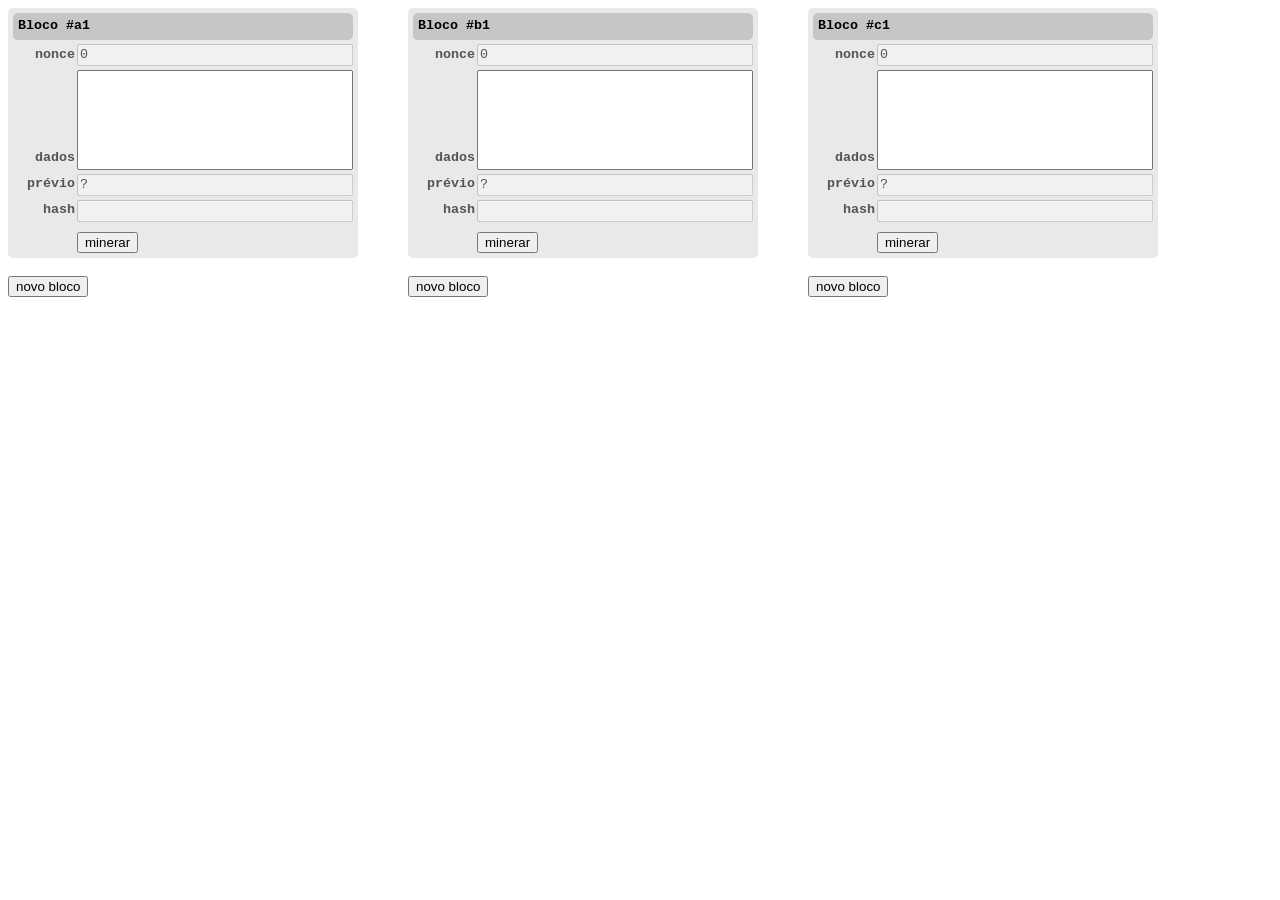
==== blockchain_rede/main.html @ 814da6ad "Add files via upload" ====
<!DOCTYPE html>
<html lang="en">
<head>
    <meta charset="UTF-8">
    <meta name="viewport" content="width=device-width, initial-scale=1.0">
    <title>Document</title>
    <link rel="stylesheet" href="style.css">
</head>
<body>

    
        <template id="bloco-template">
            <div class="bloco">
                <textarea disabled class="title"></textarea>
                <br>
                <textarea disabled class="text">nonce</textarea><textarea class="nonce-output" disabled>0</textarea>
                <br>
                <textarea disabled class="text">dados</textarea><textarea class="data-input"></textarea>
                <br>
                <textarea disabled class="text">prévio</textarea><textarea disabled class="previous-hash-output">?</textarea>
                <br>
                <textarea disabled class="text">hash</textarea><textarea disabled class="hash-output"></textarea>
                <br>
                <textarea disabled class="text"></textarea><button class="minerar-btn">minerar</button>
            </div>
        </template>



    <div class="blockchain-container">

    
    <div id="a">
        <div class="bloco" id="a1">
            <textarea disabled class="title">Bloco #a1</textarea>
            <br>
            <textarea disabled class="text">nonce</textarea><textarea class="nonce-output" id="a1"disabled>0</textarea>
            <br>
            <textarea disabled class="text">dados</textarea><textarea class="data-input" id="a1"></textarea>
            <br>
            <textarea disabled class="text">prévio</textarea><textarea disabled class="previous-hash-output" id="a1">?</textarea>
            <br>
            <textarea disabled class="text">hash</textarea><textarea disabled class="hash-output" id="a1"></textarea>
            <br>
            <textarea disabled class="text"></textarea><button class="minerar-btn" id="a1">minerar</button>
        </div>
        <br><br> 
        <button id="novo-bloco-btn" data-col="1" data-row="a">novo bloco</button>
    </div>


    <div id="b">
        <div class="bloco" id="b1">
            <textarea disabled class="title">Bloco #b1</textarea>
            <br>
            <textarea disabled class="text">nonce</textarea><textarea class="nonce-output" id="b1"disabled>0</textarea>
            <br>
            <textarea disabled class="text">dados</textarea><textarea class="data-input" id="b1"></textarea>
            <br>
            <textarea disabled class="text">prévio</textarea><textarea disabled class="previous-hash-output" id="b1">?</textarea>
            <br>
            <textarea disabled class="text">hash</textarea><textarea disabled class="hash-output" id="b1"></textarea>
            <br>
            <textarea disabled class="text"></textarea><button class="minerar-btn" id="b1">minerar</button>
        </div>
        <br><br> 
        <button id="novo-bloco-btn" data-col="1" data-row="b">novo bloco</button>
    </div>

        <div id="c">
        <div class="bloco" id="c1">
            <textarea disabled class="title">Bloco #c1</textarea>
            <br>
            <textarea disabled class="text">nonce</textarea><textarea class="nonce-output" id="c1"disabled>0</textarea>
            <br>
            <textarea disabled class="text">dados</textarea><textarea class="data-input" id="c1"></textarea>
            <br>
            <textarea disabled class="text">prévio</textarea><textarea disabled class="previous-hash-output" id="c1">?</textarea>
            <br>
            <textarea disabled class="text">hash</textarea><textarea disabled class="hash-output" id="c1"></textarea>
            <br>
            <textarea disabled class="text"></textarea><button class="minerar-btn" id="c1">minerar</button>
        </div>
        <br><br> 
        <button id="novo-bloco-btn" data-col="1" data-row="c">novo bloco</button>
    </div>


    </div> 

    <script src="main.js"></script>
</body>
</html>
---- blockchain_rede/style.css ----
html{
    width: 125%;
}

textarea{
    resize: none;
    overflow: hidden;
}

.blockchain-container{
    display: flex;
    flex-direction: row;
    gap: 50px;
}

.data-input{
    height: 7em;
    width: 270px;

}
.nonce-output, .hash-output, .previous-hash-output, .assinatura-input{
    height: 1.2em;
    width: 270px;
}

.text{
    background: transparent;
    border: transparent;
    outline: none;
    height: 1.3em;
    width: 60px;
    text-align: right;

    font-weight: bold;
}

.title{
    background-color: rgb(199, 198, 198);
    border-radius: 5px;
    padding: 5px;
    border: transparent;
    outline: none;
    height: 1.3em;

    width: 97%;
    font-weight: bolder;
    color:black;
}

/* .previous-hash-output{
    background-color: #62915c;
} */

.bloco{
    display: inline-block;
    padding: 5px;
    background-color: rgb(233, 233, 233);
    border-radius: 5px;

}
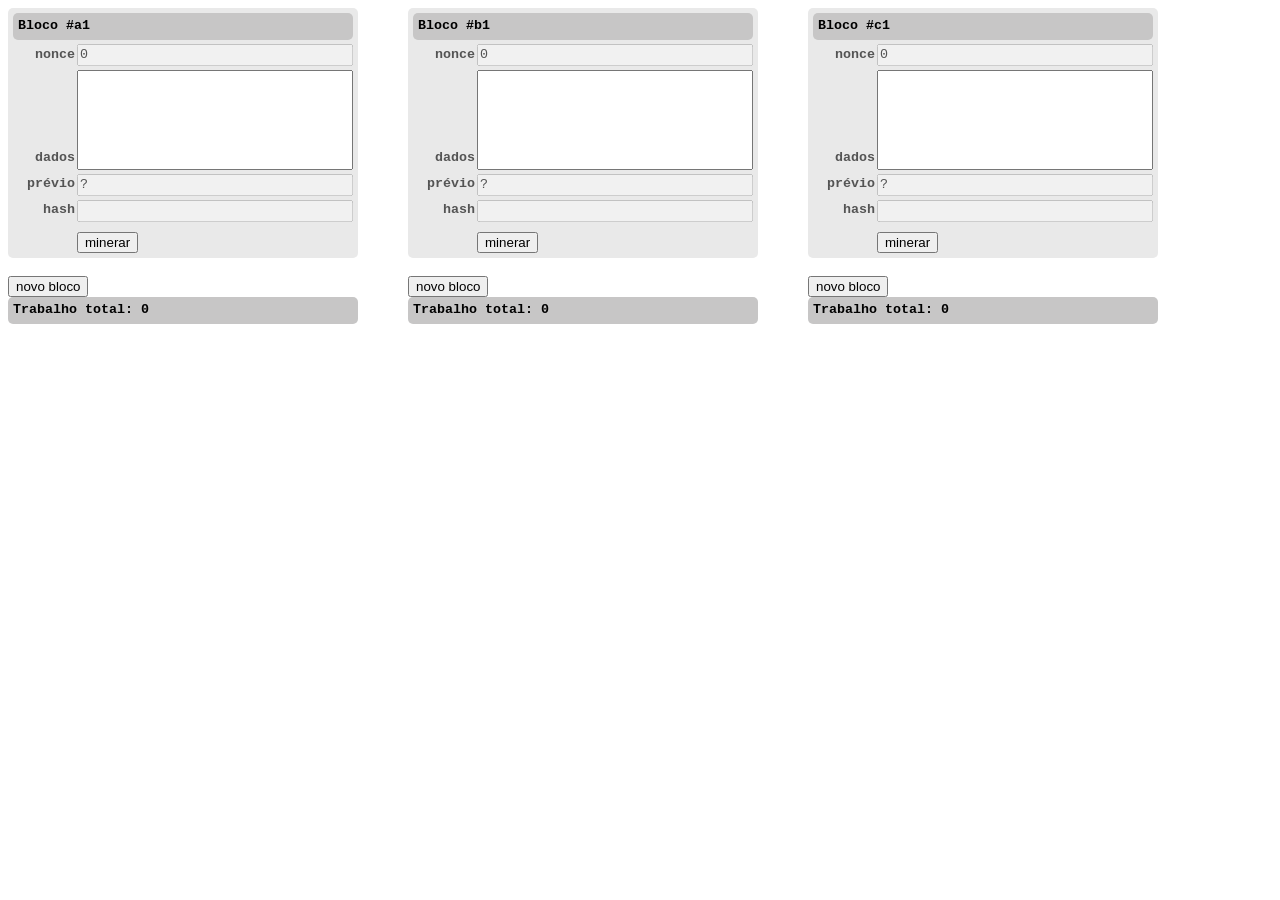
==== commit 4c070026: "Add files via upload" ====
--- a/blockchain_rede/main.html
+++ b/blockchain_rede/main.html
@@ -45,7 +45,9 @@
             <textarea disabled class="text"></textarea><button class="minerar-btn" id="a1">minerar</button>
         </div>
         <br><br> 
+
         <button id="novo-bloco-btn" data-col="1" data-row="a">novo bloco</button>
+        <textarea disabled class="title" id="awork" data-work="0">Trabalho total: 0</textarea>
     </div>
 
 
@@ -64,10 +66,12 @@
             <textarea disabled class="text"></textarea><button class="minerar-btn" id="b1">minerar</button>
         </div>
         <br><br> 
+
         <button id="novo-bloco-btn" data-col="1" data-row="b">novo bloco</button>
+        <textarea disabled class="title" id="bwork" data-work="0">Trabalho total: 0</textarea>
     </div>
 
-        <div id="c">
+    <div id="c">
         <div class="bloco" id="c1">
             <textarea disabled class="title">Bloco #c1</textarea>
             <br>
@@ -82,7 +86,10 @@
             <textarea disabled class="text"></textarea><button class="minerar-btn" id="c1">minerar</button>
         </div>
         <br><br> 
+
+
         <button id="novo-bloco-btn" data-col="1" data-row="c">novo bloco</button>
+        <textarea disabled class="title" id="cwork" data-work="0">Trabalho total: 0</textarea>
     </div>
 
 
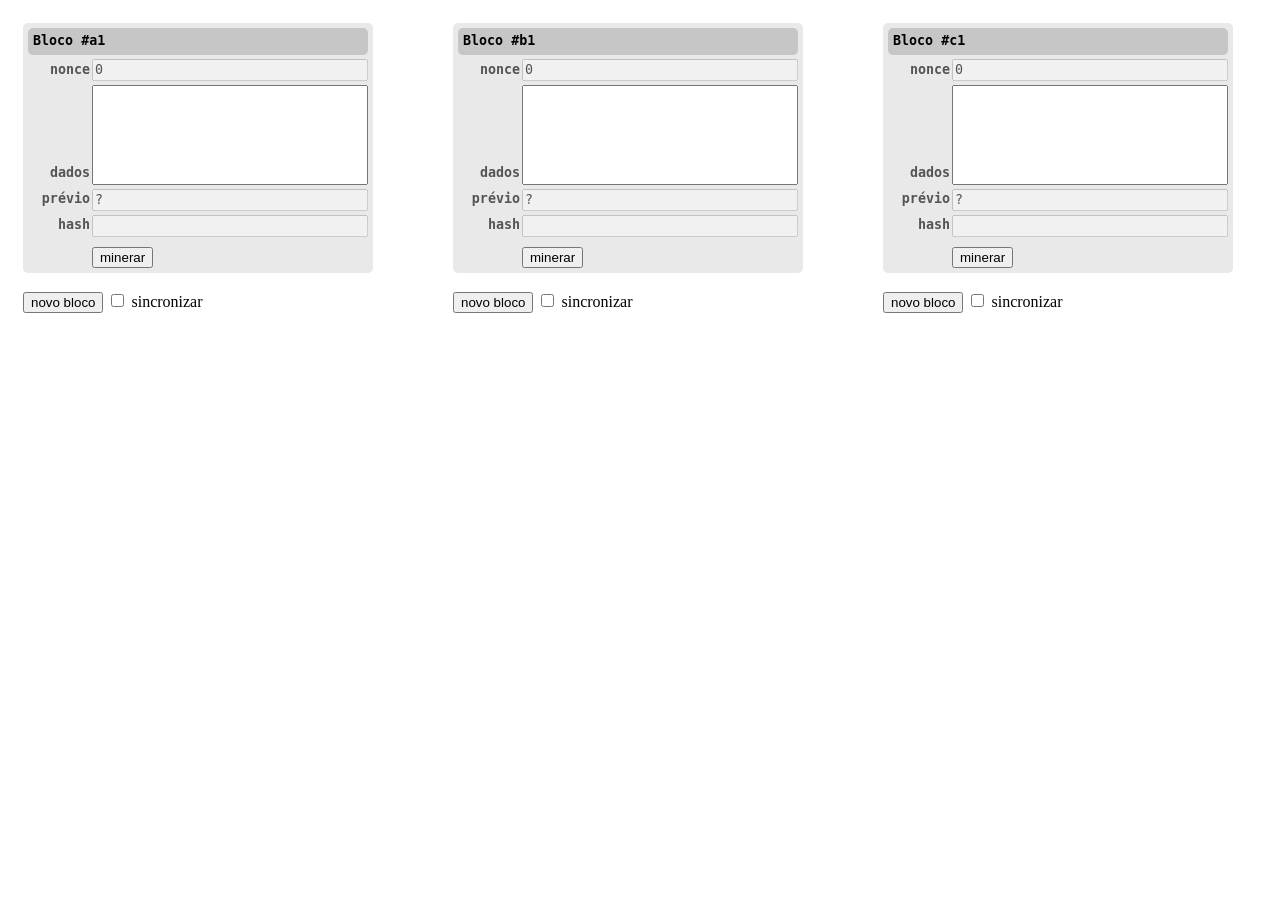
==== commit 88737fdc: "Add files via upload" ====
--- a/blockchain_rede/main.html
+++ b/blockchain_rede/main.html
@@ -23,6 +23,7 @@
                 <br>
                 <textarea disabled class="text"></textarea><button class="minerar-btn">minerar</button>
             </div>
+            <br><br>
         </template>
 
 
@@ -30,67 +31,71 @@
     <div class="blockchain-container">
 
     
-    <div id="a">
-        <div class="bloco" id="a1">
-            <textarea disabled class="title">Bloco #a1</textarea>
-            <br>
-            <textarea disabled class="text">nonce</textarea><textarea class="nonce-output" id="a1"disabled>0</textarea>
-            <br>
-            <textarea disabled class="text">dados</textarea><textarea class="data-input" id="a1"></textarea>
-            <br>
-            <textarea disabled class="text">prévio</textarea><textarea disabled class="previous-hash-output" id="a1">?</textarea>
-            <br>
-            <textarea disabled class="text">hash</textarea><textarea disabled class="hash-output" id="a1"></textarea>
-            <br>
-            <textarea disabled class="text"></textarea><button class="minerar-btn" id="a1">minerar</button>
+        <div id="anode" data-broken="0">
+            <div class="bloco" id="a1">
+                <textarea disabled class="title">Bloco #a1</textarea>
+                <br>
+                <textarea disabled class="text">nonce</textarea><textarea class="nonce-output" id="a1"disabled>0</textarea>
+                <br>
+                <textarea disabled class="text">dados</textarea><textarea class="data-input" id="a1"></textarea>
+                <br>
+                <textarea disabled class="text">prévio</textarea><textarea disabled class="previous-hash-output" id="a1">?</textarea>
+                <br>
+                <textarea disabled class="text">hash</textarea><textarea disabled class="hash-output" id="a1"></textarea>
+                <br>
+                <textarea disabled class="text"></textarea><button class="minerar-btn" id="a1">minerar</button>
+            </div>
+            <br><br> 
+
+            <button id="novo-bloco-btn" data-col="1" data-row="a">novo bloco</button>
+            <input type="checkbox" id="async" >
+            <label for="async">sincronizar</label>
         </div>
-        <br><br> 
-
-        <button id="novo-bloco-btn" data-col="1" data-row="a">novo bloco</button>
-        <textarea disabled class="title" id="awork" data-work="0">Trabalho total: 0</textarea>
-    </div>
 
 
-    <div id="b">
-        <div class="bloco" id="b1">
-            <textarea disabled class="title">Bloco #b1</textarea>
-            <br>
-            <textarea disabled class="text">nonce</textarea><textarea class="nonce-output" id="b1"disabled>0</textarea>
-            <br>
-            <textarea disabled class="text">dados</textarea><textarea class="data-input" id="b1"></textarea>
-            <br>
-            <textarea disabled class="text">prévio</textarea><textarea disabled class="previous-hash-output" id="b1">?</textarea>
-            <br>
-            <textarea disabled class="text">hash</textarea><textarea disabled class="hash-output" id="b1"></textarea>
-            <br>
-            <textarea disabled class="text"></textarea><button class="minerar-btn" id="b1">minerar</button>
+        <div id="bnode" data-broken="0">
+            <div class="bloco" id="b1">
+                <textarea disabled class="title">Bloco #b1</textarea>
+                <br>
+                <textarea disabled class="text">nonce</textarea><textarea class="nonce-output" id="b1"disabled>0</textarea>
+                <br>
+                <textarea disabled class="text">dados</textarea><textarea class="data-input" id="b1"></textarea>
+                <br>
+                <textarea disabled class="text">prévio</textarea><textarea disabled class="previous-hash-output" id="b1">?</textarea>
+                <br>
+                <textarea disabled class="text">hash</textarea><textarea disabled class="hash-output" id="b1"></textarea>
+                <br>
+                <textarea disabled class="text"></textarea><button class="minerar-btn" id="b1">minerar</button>
+            </div>
+            <br><br> 
+
+            <button id="novo-bloco-btn" data-col="1" data-row="b">novo bloco</button>
+            <input type="checkbox" id="bsync" >
+            <label for="async">sincronizar</label>
         </div>
-        <br><br> 
-
-        <button id="novo-bloco-btn" data-col="1" data-row="b">novo bloco</button>
-        <textarea disabled class="title" id="bwork" data-work="0">Trabalho total: 0</textarea>
-    </div>
-
-    <div id="c">
-        <div class="bloco" id="c1">
-            <textarea disabled class="title">Bloco #c1</textarea>
-            <br>
-            <textarea disabled class="text">nonce</textarea><textarea class="nonce-output" id="c1"disabled>0</textarea>
-            <br>
-            <textarea disabled class="text">dados</textarea><textarea class="data-input" id="c1"></textarea>
-            <br>
-            <textarea disabled class="text">prévio</textarea><textarea disabled class="previous-hash-output" id="c1">?</textarea>
-            <br>
-            <textarea disabled class="text">hash</textarea><textarea disabled class="hash-output" id="c1"></textarea>
-            <br>
-            <textarea disabled class="text"></textarea><button class="minerar-btn" id="c1">minerar</button>
-        </div>
-        <br><br> 
 
 
-        <button id="novo-bloco-btn" data-col="1" data-row="c">novo bloco</button>
-        <textarea disabled class="title" id="cwork" data-work="0">Trabalho total: 0</textarea>
-    </div>
+        <div id="cnode" data-broken="0">
+            <div class="bloco" id="c1">
+                <textarea disabled class="title">Bloco #c1</textarea>
+                <br>
+                <textarea disabled class="text">nonce</textarea><textarea class="nonce-output" id="c1"disabled>0</textarea>
+                <br>
+                <textarea disabled class="text">dados</textarea><textarea class="data-input" id="c1"></textarea>
+                <br>
+                <textarea disabled class="text">prévio</textarea><textarea disabled class="previous-hash-output" id="c1">?</textarea>
+                <br>
+                <textarea disabled class="text">hash</textarea><textarea disabled class="hash-output" id="c1"></textarea>
+                <br>
+                <textarea disabled class="text"></textarea><button class="minerar-btn" id="c1">minerar</button>
+            </div>
+            <br><br> 
+
+
+            <button id="novo-bloco-btn" data-col="1" data-row="c">novo bloco</button>
+            <input type="checkbox" id="csync" >
+            <label for="async">sincronizar</label>
+        </div>
 
 
     </div> 
--- a/blockchain_rede/style.css
+++ b/blockchain_rede/style.css
@@ -1,5 +1,5 @@
 html{
-    width: 125%;
+    width: 100%;
 }
 
 textarea{
@@ -57,4 +57,14 @@
     background-color: rgb(233, 233, 233);
     border-radius: 5px;
 
+}
+
+[data-broken="0"]{
+    padding: 15px;
+}
+
+[data-broken="1"]{
+    background-color: rgb(199, 198, 198);
+    border-radius: 5px;
+    padding: 15px;;
 }
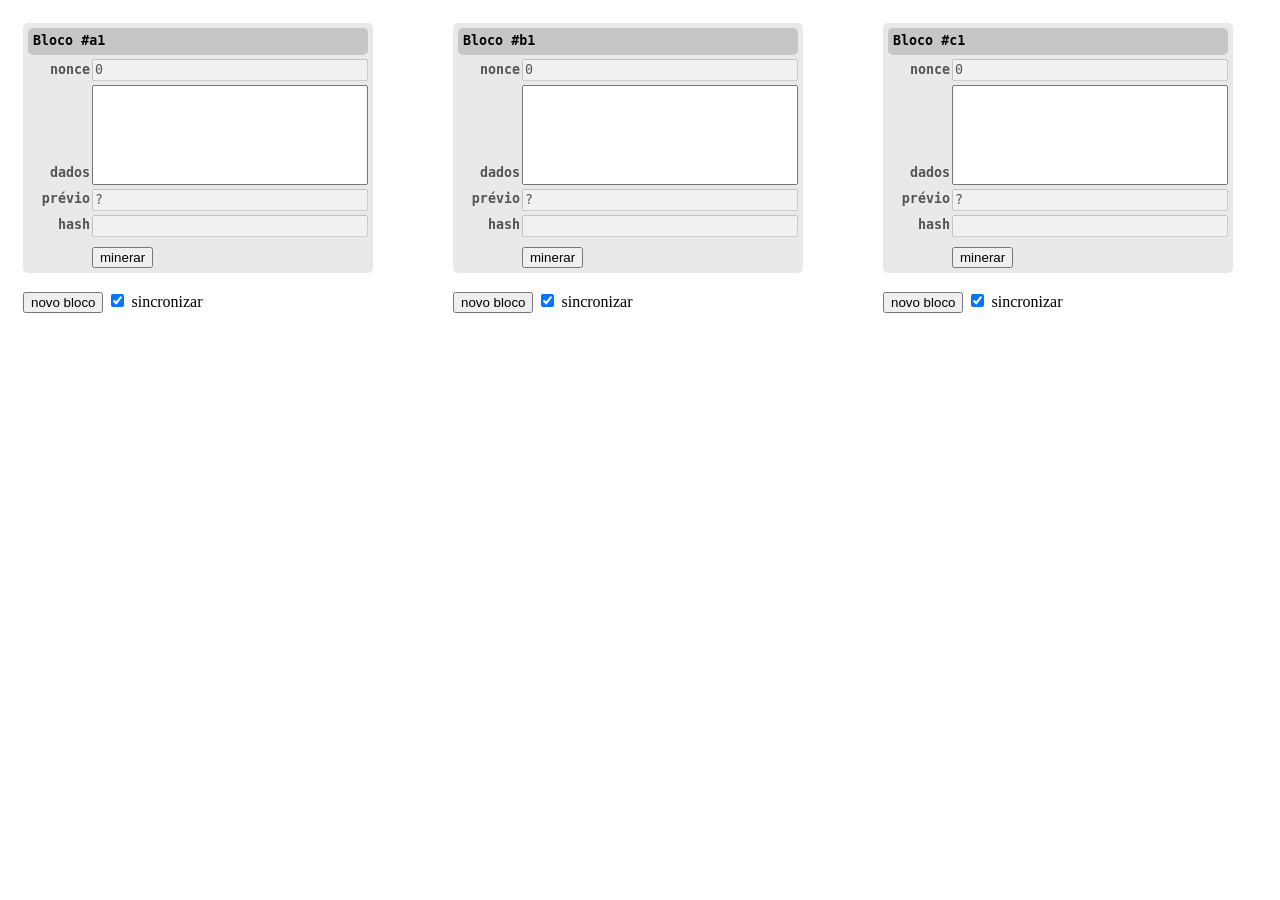
==== commit 1772a9ee: "Add files via upload" ====
--- a/blockchain_rede/main.html
+++ b/blockchain_rede/main.html
@@ -31,7 +31,7 @@
     <div class="blockchain-container">
 
     
-        <div id="anode" data-broken="0">
+        <div id="anode" data-broken="0" data-blocks="1">
             <div class="bloco" id="a1">
                 <textarea disabled class="title">Bloco #a1</textarea>
                 <br>
@@ -48,12 +48,12 @@
             <br><br> 
 
             <button id="novo-bloco-btn" data-col="1" data-row="a">novo bloco</button>
-            <input type="checkbox" id="async" >
+            <input type="checkbox" id="async" checked>
             <label for="async">sincronizar</label>
         </div>
 
 
-        <div id="bnode" data-broken="0">
+        <div id="bnode" data-broken="0" data-blocks="1">
             <div class="bloco" id="b1">
                 <textarea disabled class="title">Bloco #b1</textarea>
                 <br>
@@ -70,12 +70,12 @@
             <br><br> 
 
             <button id="novo-bloco-btn" data-col="1" data-row="b">novo bloco</button>
-            <input type="checkbox" id="bsync" >
-            <label for="async">sincronizar</label>
+            <input type="checkbox" id="bsync" checked>
+            <label for="bsync">sincronizar</label>
         </div>
 
 
-        <div id="cnode" data-broken="0">
+        <div id="cnode" data-broken="0" data-blocks="1">
             <div class="bloco" id="c1">
                 <textarea disabled class="title">Bloco #c1</textarea>
                 <br>
@@ -93,8 +93,8 @@
 
 
             <button id="novo-bloco-btn" data-col="1" data-row="c">novo bloco</button>
-            <input type="checkbox" id="csync" >
-            <label for="async">sincronizar</label>
+            <input type="checkbox" id="csync" checked>
+            <label for="csync">sincronizar</label>
         </div>
 
 
--- a/blockchain_rede/style.css
+++ b/blockchain_rede/style.css
@@ -64,7 +64,7 @@
 }
 
 [data-broken="1"]{
-    background-color: rgb(199, 198, 198);
+    background-color: rgb(255, 227, 227);
     border-radius: 5px;
     padding: 15px;;
 }
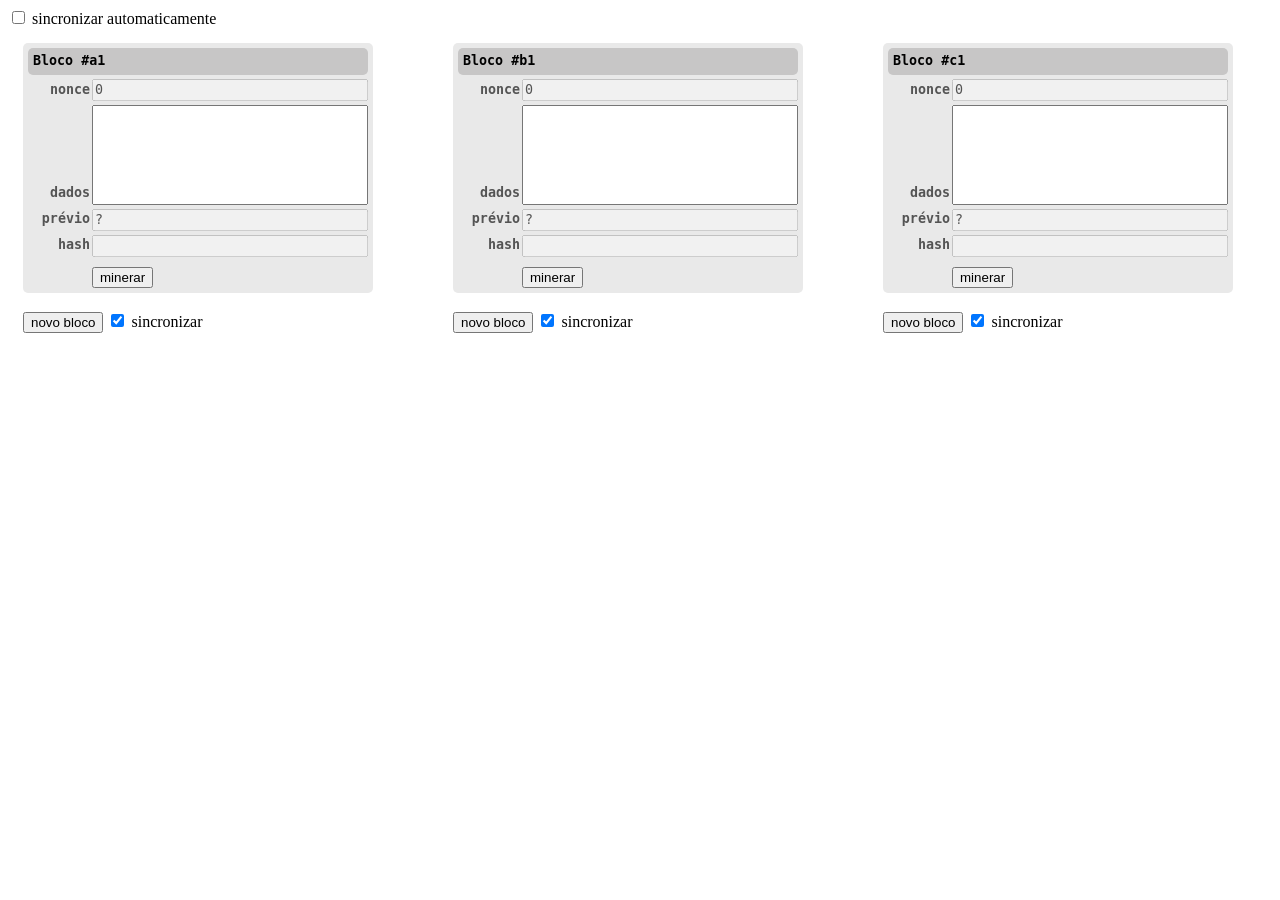
==== commit d774d836: "Add files via upload" ====
--- a/blockchain_rede/main.html
+++ b/blockchain_rede/main.html
@@ -27,11 +27,13 @@
         </template>
 
 
-
+    <button id="check" hidden>check</button>
+    <input type="checkbox" id="globalsync">
+    <label for="globalsync">sincronizar automaticamente</label>
     <div class="blockchain-container">
 
     
-        <div id="anode" data-broken="0" data-blocks="1">
+        <div id="anode" data-broken="0" data-blocks="1" data-fullblocks="0">
             <div class="bloco" id="a1">
                 <textarea disabled class="title">Bloco #a1</textarea>
                 <br>
@@ -53,7 +55,7 @@
         </div>
 
 
-        <div id="bnode" data-broken="0" data-blocks="1">
+        <div id="bnode" data-broken="0" data-blocks="1" data-fullblocks="0">
             <div class="bloco" id="b1">
                 <textarea disabled class="title">Bloco #b1</textarea>
                 <br>
@@ -75,7 +77,7 @@
         </div>
 
 
-        <div id="cnode" data-broken="0" data-blocks="1">
+        <div id="cnode" data-broken="0" data-blocks="1" data-fullblocks="0">
             <div class="bloco" id="c1">
                 <textarea disabled class="title">Bloco #c1</textarea>
                 <br>
@@ -88,6 +90,7 @@
                 <textarea disabled class="text">hash</textarea><textarea disabled class="hash-output" id="c1"></textarea>
                 <br>
                 <textarea disabled class="text"></textarea><button class="minerar-btn" id="c1">minerar</button>
+                
             </div>
             <br><br> 
 
@@ -97,7 +100,6 @@
             <label for="csync">sincronizar</label>
         </div>
 
-
     </div> 
 
     <script src="main.js"></script>
